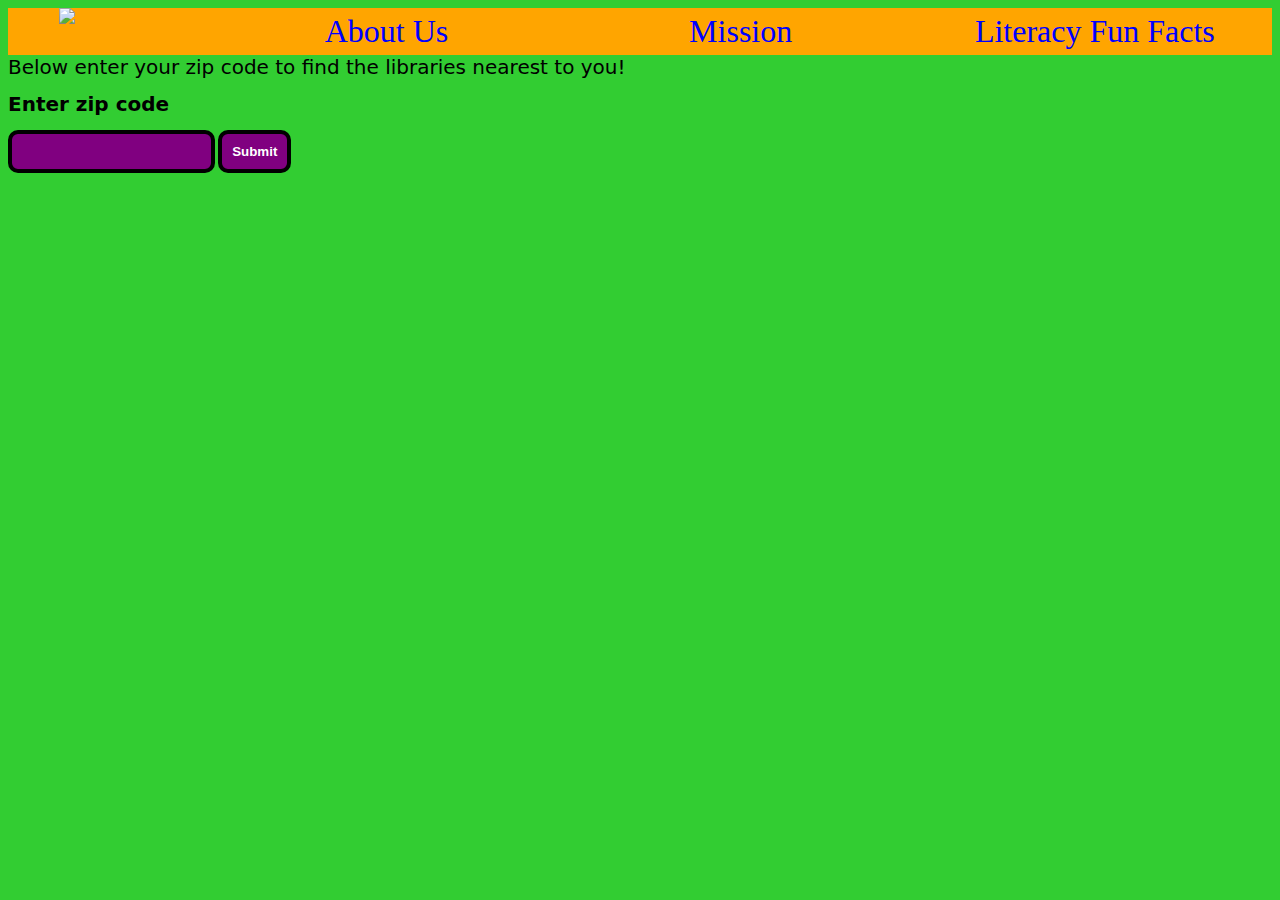
==== index.html @ 8e464814 "First Commit for Library Finder" ====
<!DOCTYPE html>
<html lang="en">
  <head>
    <meta charset="UTF-8" />
    <meta http-equiv="X-UA-Compatible" content="IE=edge" />
    <meta name="viewport" content="width=device-width, initial-scale=1.0" />
    <title>Library Finder</title>
    <link rel="stylesheet" href="style.css" />
    <script defer src="script.js"></script>
  </head>
  <body>
    <nav>
      <img
        class="items"
        src="https://cdn.glitch.global/e7662079-ce3e-45bf-a8b7-658bf6fda523/7694075686_b6b3a052-dd99-43ea-8777-fa39699e76ec.png?v=1660576965559"
      />
      <a href="aboutUs.html"><div class="items">About Us</div></a>
      <a href="mission.html"><div class="items">Mission</div></a>
      <a href="funFacts.html"><div class="items">Literacy Fun Facts</div></a>
    </nav>

    <body id = "font_container">
      Below enter your zip code to find the libraries nearest to you!
    </body>
    
    <form id="container">
      <h1>Enter zip code</h1>
      <input id="userInput" type="text" />
      <button id="submitBtn">Submit</button>
    </form>
    <div id="libraryContainer"></div>

<!--     <div id="map">
      <script async defer src = "https://maps.googleapis.com/maps/api/js?key=AIzaSyC1spK1ps2FOnI-V8zlMy8H0zftftVEmi0&callback=initMap">

        function initMap() {
          var dumbo = { lat: 40.700802, lng: 73.987602 };
          var mapOptions = {
            center: dumbo,
            zoom: 10,
          };
          var googlemap = new google.maps.Map(
            document.getElementById("map"),
            mapOptions
          );
        }

        var googlemap = new google.maps.Map(
          document.getElementById("map"),
          mapOptions
        );
        var marker = new google.maps.Marker({
          position: siliconValley,
          map: googlemap,
        });
        
      </script>
    </div> -->
  </body>
</html>
---- style.css ----
element{
  color: limegreen;
}

p{
  color: white
}

#nav_list {
  list-style-type: none;
  margin-top: 0px;
  margin-left: 0px;
  margin-right: 0px;
  margin-bottom: 0px;
  padding-left: 0px;
  padding-top: 0px;
  padding-right: 0px;
  padding-bottom: 0px;
  background-color: blue;
  font-family: "Courier New", "Courier", monospace;
}


ul{
  display: block;
  margin-block-start: 1em;
  margin-block-end: 1em;
  margin-inline-start: 0px;
  margin-inline-end: 0px;
  padding-inline-start: 40px;
}
div {
  font-family: cursive ;
  color: blue; 
  font-size: 32px;
  padding: 5px;
}

body{
  font-family: system-ui;
  color: black;
  font-size: 20px;
}

img{
  width: 100px;
}

.items:hover {
  background-color: limegreen;
  opacity: 0.5;
}

nav {
  background-color: orange;
  padding: 0px;
  display: flex;
  justify-content: space-around;
}

a{
  width: 20%;
  text-align: center;
  text-decoration: none;
}


.container h1{
  font-family: 'Times New Roman', sans-serif;
}

#big_div{
  display: flex;
  justify-content: space-around;
}

li{
  font-family: system-ui, -apple-stystem, BlinkMacSystemFont;
  font-size: 25px;
  color: darkblue
}

#container{
  font-size: 10px;
}

.infoContain{ 
    width: 50vw;
    background-color: orange;
    font-family: system-ui, -apple-system, BlinkMacSystemFont ;
    color:white;
    font-weight: bolder;
    margin: 10px auto;
    text-align: center;
    padding: 10px;
    border-radius: 15px;
    border: blue 4px solid;

}

input{
  border-radius: 10px;
  border: 4px black solid;
  color: white;
  background-color: purple;
  padding: 10px;
  font-weight: bold;
}

button{
border-radius:10px;
border: 4px black solid;
color:white;
background-color:purple;
padding:10px;
font-weight:bold
}

#font_container{
  background-color: limegreen;
  font-family: system-ui;
}


 #map {
   width: 100%;
   height: 400px;
   background-color: grey;
 }

@media(max-width: 1030px){
  p{
    font-size: 120%;
  }
  .info_container{
    font-size: 20px;
    flex-direction: column;
    align-items: center;
  }
  .card{
    width: 50%
  }
}

@media(max-width: 530px){
  p{
    font-size: 80px;
  }
  .info_container{
    font-size: 20px;
    flex-direction: column;
    align-items: center;
    width: 10%
  }
.items{
    font-size: 15px;
  }
}

@media(max-width: 375px){
  p{
    font-size: 20px;
  }
  .info_container{
    font-size: 20px;
    flex-direction: column;
    align-items: center;
    width: 5%
  }
}
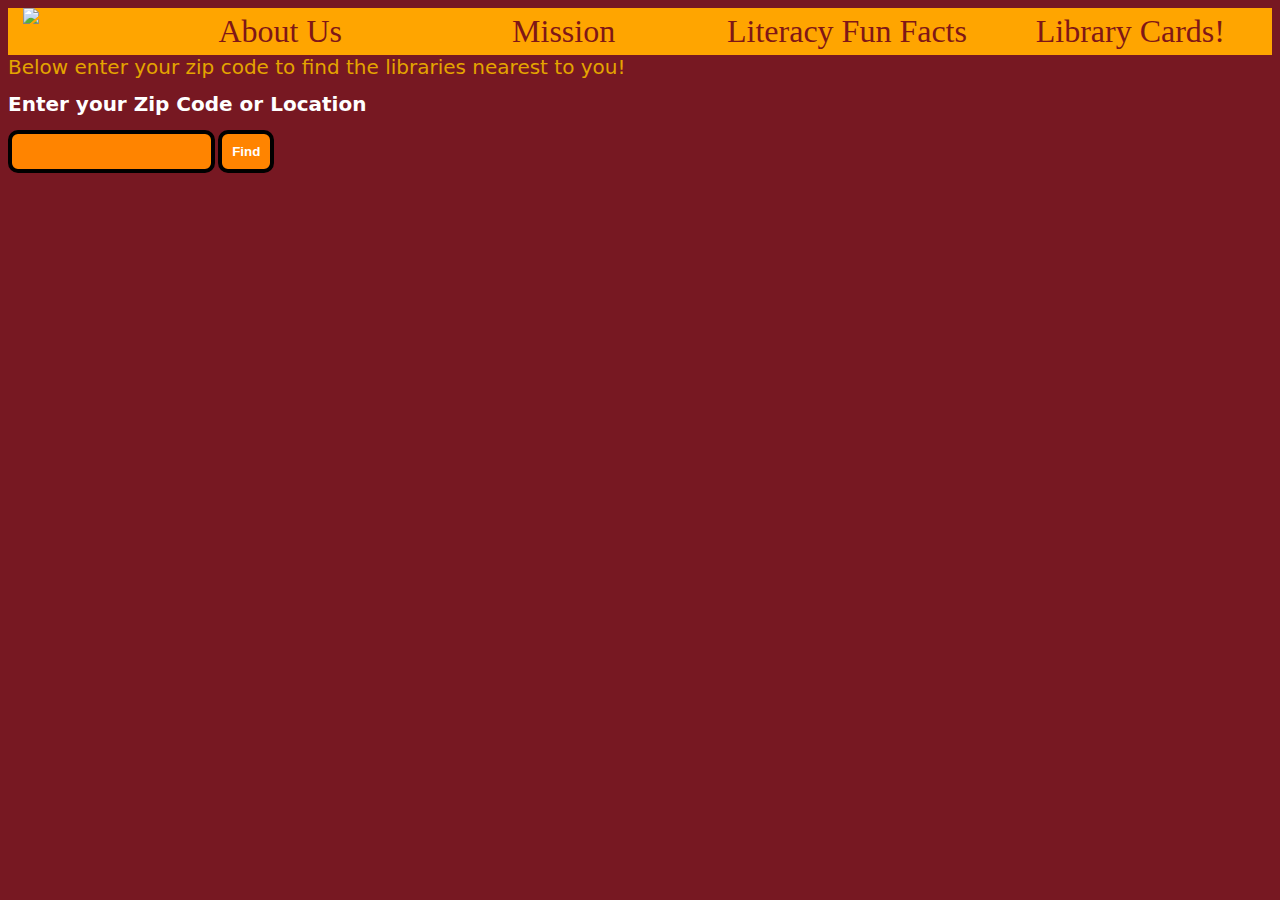
==== commit 76145c01: "4th Commit" ====
--- a/index.html
+++ b/index.html
@@ -5,6 +5,7 @@
     <meta http-equiv="X-UA-Compatible" content="IE=edge" />
     <meta name="viewport" content="width=device-width, initial-scale=1.0" />
     <title>Library Finder</title>
+    <link rel="icon" href="https://cdn.glitch.global/e7662079-ce3e-45bf-a8b7-658bf6fda523/7694075686_b6b3a052-dd99-43ea-8777-fa39699e76ec.png?v=1660576965559">
     <link rel="stylesheet" href="style.css" />
     <script defer src="script.js"></script>
   </head>
@@ -17,6 +18,7 @@
       <a href="aboutUs.html"><div class="items">About Us</div></a>
       <a href="mission.html"><div class="items">Mission</div></a>
       <a href="funFacts.html"><div class="items">Literacy Fun Facts</div></a>
+      <a href="libraries.html"><div class="items">Library Cards!</div></a>
     </nav>
 
     <body id = "font_container">
@@ -24,9 +26,9 @@
     </body>
     
     <form id="container">
-      <h1>Enter zip code</h1>
+      <h1>Enter your Zip Code or Location</h1>
       <input id="userInput" type="text" />
-      <button id="submitBtn">Submit</button>
+      <button id="submitBtn">Find</button>
     </form>
     <div id="libraryContainer"></div>
 
--- a/style.css
+++ b/style.css
@@ -4,6 +4,10 @@
 
 p{
   color: white
+}
+
+a{
+  color:rgb(235, 178, 21)
 }
 
 #nav_list {
@@ -16,7 +20,7 @@
   padding-top: 0px;
   padding-right: 0px;
   padding-bottom: 0px;
-  background-color: blue;
+  background-color: rgb(235, 178, 21);
   font-family: "Courier New", "Courier", monospace;
 }
 
@@ -31,19 +35,33 @@
 }
 div {
   font-family: cursive ;
-  color: blue; 
+  color: rgb(127, 23, 23); 
   font-size: 32px;
   padding: 5px;
 }
 
 body{
   font-family: system-ui;
-  color: black;
+  color: rgb(228, 164, 0);
   font-size: 20px;
 }
 
 img{
   width: 100px;
+}
+
+#Fun_facts_imgs{
+  display: block;
+  width: 50%;
+  margin-left: auto;
+  margin-right: auto;
+}
+
+#Fun_facts_imgs2{
+  display: block;
+  width: 50%;
+  margin-left: auto;
+  margin-right: auto;
 }
 
 .items:hover {
@@ -98,11 +116,15 @@
 
 }
 
+h1{
+  color: white;
+}
+
 input{
   border-radius: 10px;
   border: 4px black solid;
   color: white;
-  background-color: purple;
+  background-color: rgb(255, 132, 0);
   padding: 10px;
   font-weight: bold;
 }
@@ -111,13 +133,13 @@
 border-radius:10px;
 border: 4px black solid;
 color:white;
-background-color:purple;
+background-color: rgb(255, 132, 0);
 padding:10px;
 font-weight:bold
 }
 
 #font_container{
-  background-color: limegreen;
+  background-color: #771822;
   font-family: system-ui;
 }
 
@@ -131,6 +153,9 @@
 @media(max-width: 1030px){
   p{
     font-size: 120%;
+  }
+  .infoContain{
+    font-size: 10px;
   }
   .info_container{
     font-size: 20px;
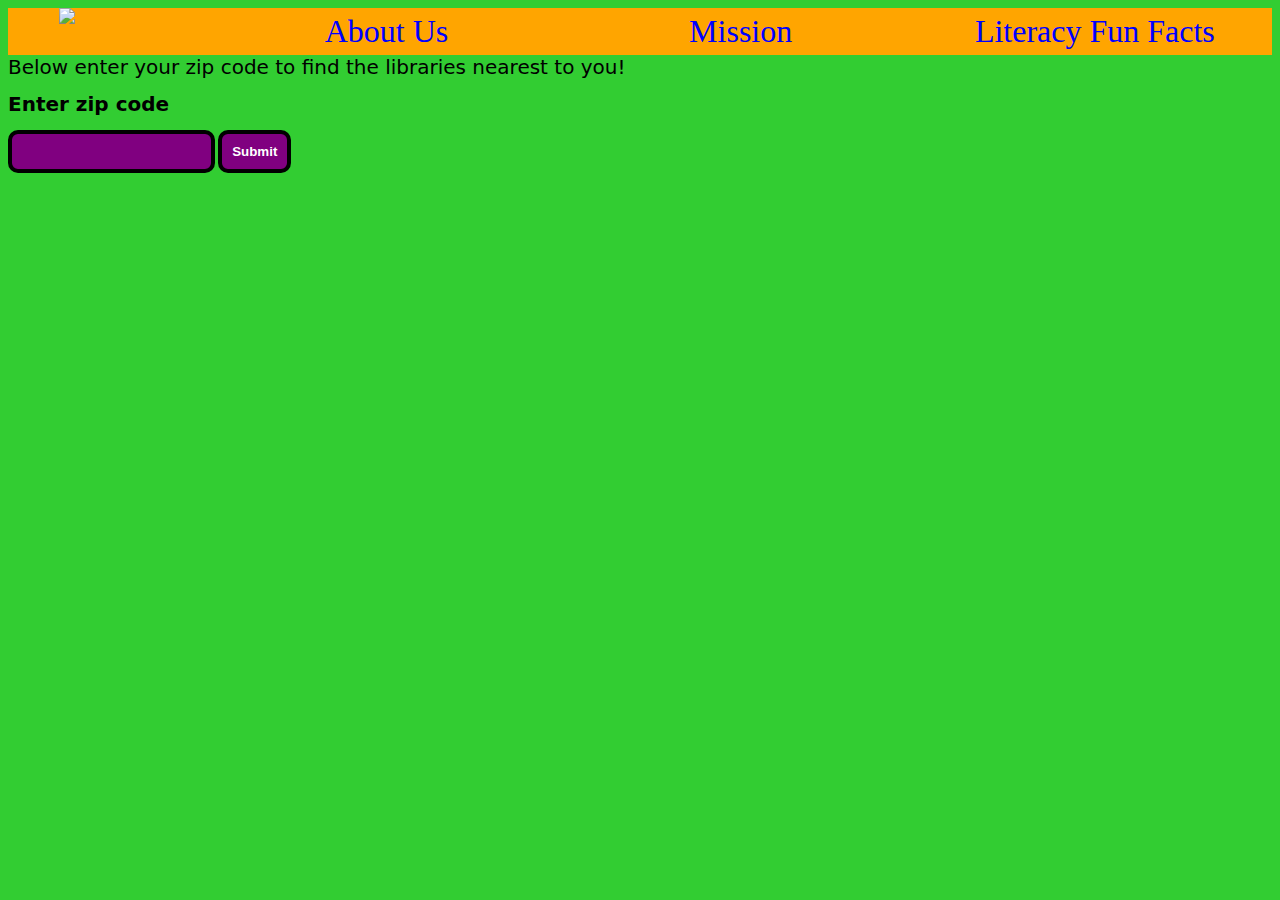
==== commit eb7596f1: "Updated About Us page" ====
--- a/index.html
+++ b/index.html
@@ -18,7 +18,7 @@
       <a href="aboutUs.html"><div class="items">About Us</div></a>
       <a href="mission.html"><div class="items">Mission</div></a>
       <a href="funFacts.html"><div class="items">Literacy Fun Facts</div></a>
-      <a href="libraries.html"><div class="items">Library Cards!</div></a>
+      <!-- <a href="libraries.html"><div class="items">How to get a library card</div></a> -->
     </nav>
 
     <body id = "font_container">
@@ -26,9 +26,9 @@
     </body>
     
     <form id="container">
-      <h1>Enter your Zip Code or Location</h1>
+      <h1>Enter zip code</h1>
       <input id="userInput" type="text" />
-      <button id="submitBtn">Find</button>
+      <button id="submitBtn">Submit</button>
     </form>
     <div id="libraryContainer"></div>
 
--- a/style.css
+++ b/style.css
@@ -4,10 +4,6 @@
 
 p{
   color: white
-}
-
-a{
-  color:rgb(235, 178, 21)
 }
 
 #nav_list {
@@ -20,7 +16,7 @@
   padding-top: 0px;
   padding-right: 0px;
   padding-bottom: 0px;
-  background-color: rgb(235, 178, 21);
+  background-color: blue;
   font-family: "Courier New", "Courier", monospace;
 }
 
@@ -35,14 +31,14 @@
 }
 div {
   font-family: cursive ;
-  color: rgb(127, 23, 23); 
+  color: blue; 
   font-size: 32px;
   padding: 5px;
 }
 
 body{
   font-family: system-ui;
-  color: rgb(228, 164, 0);
+  color: black;
   font-size: 20px;
 }
 
@@ -116,15 +112,11 @@
 
 }
 
-h1{
-  color: white;
-}
-
 input{
   border-radius: 10px;
   border: 4px black solid;
   color: white;
-  background-color: rgb(255, 132, 0);
+  background-color: purple;
   padding: 10px;
   font-weight: bold;
 }
@@ -133,13 +125,13 @@
 border-radius:10px;
 border: 4px black solid;
 color:white;
-background-color: rgb(255, 132, 0);
+background-color:purple;
 padding:10px;
 font-weight:bold
 }
 
 #font_container{
-  background-color: #771822;
+  background-color: limegreen;
   font-family: system-ui;
 }
 
@@ -153,9 +145,6 @@
 @media(max-width: 1030px){
   p{
     font-size: 120%;
-  }
-  .infoContain{
-    font-size: 10px;
   }
   .info_container{
     font-size: 20px;
